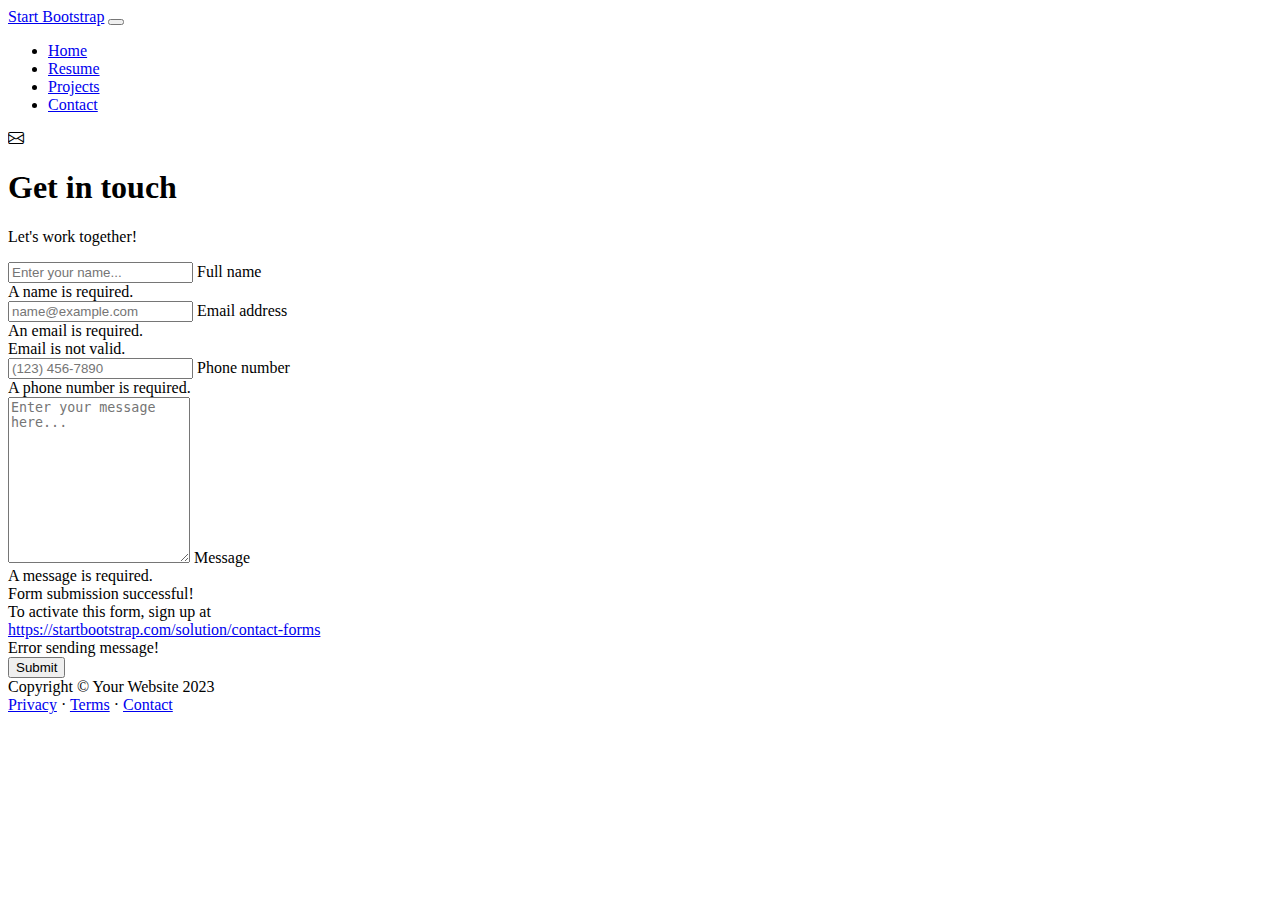
==== src/main/resources/templates/contact.html @ b7c42c3f "Created database and logic for User" ====
<!DOCTYPE html>
<html lang="en">
    <head>
        <meta charset="utf-8" />
        <meta name="viewport" content="width=device-width, initial-scale=1, shrink-to-fit=no" />
        <meta name="description" content />
        <meta name="author" content />
        <title>Modern Business - Start Bootstrap Template</title>
        <!-- Favicon-->
        <link rel="icon" type="image/x-icon" href="../../../../../../Downloads/startbootstrap-personal-gh-pages/assets/favicon.ico" />
        <!-- Custom Google font-->
        <link rel="preconnect" href="https://fonts.googleapis.com" />
        <link rel="preconnect" href="https://fonts.gstatic.com" crossorigin />
        <link href="https://fonts.googleapis.com/css2?family=Plus+Jakarta+Sans:wght@100;200;300;400;500;600;700;800;900&amp;display=swap" rel="stylesheet" />
        <!-- Bootstrap icons-->
        <link href="https://cdn.jsdelivr.net/npm/bootstrap-icons@1.8.1/font/bootstrap-icons.css" rel="stylesheet" />
        <!-- Core theme CSS (includes Bootstrap)-->
        <link href="../../../../../../Downloads/startbootstrap-personal-gh-pages/css/styles.css" rel="stylesheet" />
    </head>
    <body class="d-flex flex-column">
        <main class="flex-shrink-0">
            <!-- Navigation-->
            <nav class="navbar navbar-expand-lg navbar-light bg-white py-3">
                <div class="container px-5">
                    <a class="navbar-brand" href="index.html"><span class="fw-bolder text-primary">Start Bootstrap</span></a>
                    <button class="navbar-toggler" type="button" data-bs-toggle="collapse" data-bs-target="#navbarSupportedContent" aria-controls="navbarSupportedContent" aria-expanded="false" aria-label="Toggle navigation"><span class="navbar-toggler-icon"></span></button>
                    <div class="collapse navbar-collapse" id="navbarSupportedContent">
                        <ul class="navbar-nav ms-auto mb-2 mb-lg-0 small fw-bolder">
                            <li class="nav-item"><a class="nav-link" href="index.html">Home</a></li>
                            <li class="nav-item"><a class="nav-link" href="resume.html">Resume</a></li>
                            <li class="nav-item"><a class="nav-link" href="projects.html">Projects</a></li>
                            <li class="nav-item"><a class="nav-link" href="contact.html">Contact</a></li>
                        </ul>
                    </div>
                </div>
            </nav>
            <!-- Page content-->
            <section class="py-5">
                <div class="container px-5">
                    <!-- Contact form-->
                    <div class="bg-light rounded-4 py-5 px-4 px-md-5">
                        <div class="text-center mb-5">
                            <div class="feature bg-primary bg-gradient-primary-to-secondary text-white rounded-3 mb-3"><i class="bi bi-envelope"></i></div>
                            <h1 class="fw-bolder">Get in touch</h1>
                            <p class="lead fw-normal text-muted mb-0">Let's work together!</p>
                        </div>
                        <div class="row gx-5 justify-content-center">
                            <div class="col-lg-8 col-xl-6">
                                <!-- * * * * * * * * * * * * * * *-->
                                <!-- * * SB Forms Contact Form * *-->
                                <!-- * * * * * * * * * * * * * * *-->
                                <!-- This form is pre-integrated with SB Forms.-->
                                <!-- To make this form functional, sign up at-->
                                <!-- https://startbootstrap.com/solution/contact-forms-->
                                <!-- to get an API token!-->
                                <form id="contactForm" data-sb-form-api-token="API_TOKEN">
                                    <!-- Name input-->
                                    <div class="form-floating mb-3">
                                        <input class="form-control" id="name" type="text" placeholder="Enter your name..." data-sb-validations="required" />
                                        <label for="name">Full name</label>
                                        <div class="invalid-feedback" data-sb-feedback="name:required">A name is required.</div>
                                    </div>
                                    <!-- Email address input-->
                                    <div class="form-floating mb-3">
                                        <input class="form-control" id="email" type="email" placeholder="name@example.com" data-sb-validations="required,email" />
                                        <label for="email">Email address</label>
                                        <div class="invalid-feedback" data-sb-feedback="email:required">An email is required.</div>
                                        <div class="invalid-feedback" data-sb-feedback="email:email">Email is not valid.</div>
                                    </div>
                                    <!-- Phone number input-->
                                    <div class="form-floating mb-3">
                                        <input class="form-control" id="phone" type="tel" placeholder="(123) 456-7890" data-sb-validations="required" />
                                        <label for="phone">Phone number</label>
                                        <div class="invalid-feedback" data-sb-feedback="phone:required">A phone number is required.</div>
                                    </div>
                                    <!-- Message input-->
                                    <div class="form-floating mb-3">
                                        <textarea class="form-control" id="message" type="text" placeholder="Enter your message here..." style="height: 10rem" data-sb-validations="required"></textarea>
                                        <label for="message">Message</label>
                                        <div class="invalid-feedback" data-sb-feedback="message:required">A message is required.</div>
                                    </div>
                                    <!-- Submit success message-->
                                    <!---->
                                    <!-- This is what your users will see when the form-->
                                    <!-- has successfully submitted-->
                                    <div class="d-none" id="submitSuccessMessage">
                                        <div class="text-center mb-3">
                                            <div class="fw-bolder">Form submission successful!</div>
                                            To activate this form, sign up at
                                            <br />
                                            <a href="https://startbootstrap.com/solution/contact-forms">https://startbootstrap.com/solution/contact-forms</a>
                                        </div>
                                    </div>
                                    <!-- Submit error message-->
                                    <!---->
                                    <!-- This is what your users will see when there is-->
                                    <!-- an error submitting the form-->
                                    <div class="d-none" id="submitErrorMessage"><div class="text-center text-danger mb-3">Error sending message!</div></div>
                                    <!-- Submit Button-->
                                    <div class="d-grid"><button class="btn btn-primary btn-lg disabled" id="submitButton" type="submit">Submit</button></div>
                                </form>
                            </div>
                        </div>
                    </div>
                </div>
            </section>
        </main>
        <!-- Footer-->
        <footer class="bg-white py-4 mt-auto">
            <div class="container px-5">
                <div class="row align-items-center justify-content-between flex-column flex-sm-row">
                    <div class="col-auto"><div class="small m-0">Copyright &copy; Your Website 2023</div></div>
                    <div class="col-auto">
                        <a class="small" href="#!">Privacy</a>
                        <span class="mx-1">&middot;</span>
                        <a class="small" href="#!">Terms</a>
                        <span class="mx-1">&middot;</span>
                        <a class="small" href="#!">Contact</a>
                    </div>
                </div>
            </div>
        </footer>
        <!-- Bootstrap core JS-->
        <script src="https://cdn.jsdelivr.net/npm/bootstrap@5.2.3/dist/js/bootstrap.bundle.min.js"></script>
        <!-- Core theme JS-->
        <script src="../../../../../../Downloads/startbootstrap-personal-gh-pages/js/scripts.js"></script>
        <!-- * * * * * * * * * * * * * * * * * * * * * * * * * * * * * * * * * * * * * * * *-->
        <!-- * *                               SB Forms JS                               * *-->
        <!-- * * Activate your form at https://startbootstrap.com/solution/contact-forms * *-->
        <!-- * * * * * * * * * * * * * * * * * * * * * * * * * * * * * * * * * * * * * * * *-->
        <script src="https://cdn.startbootstrap.com/sb-forms-latest.js"></script>
    </body>
</html>
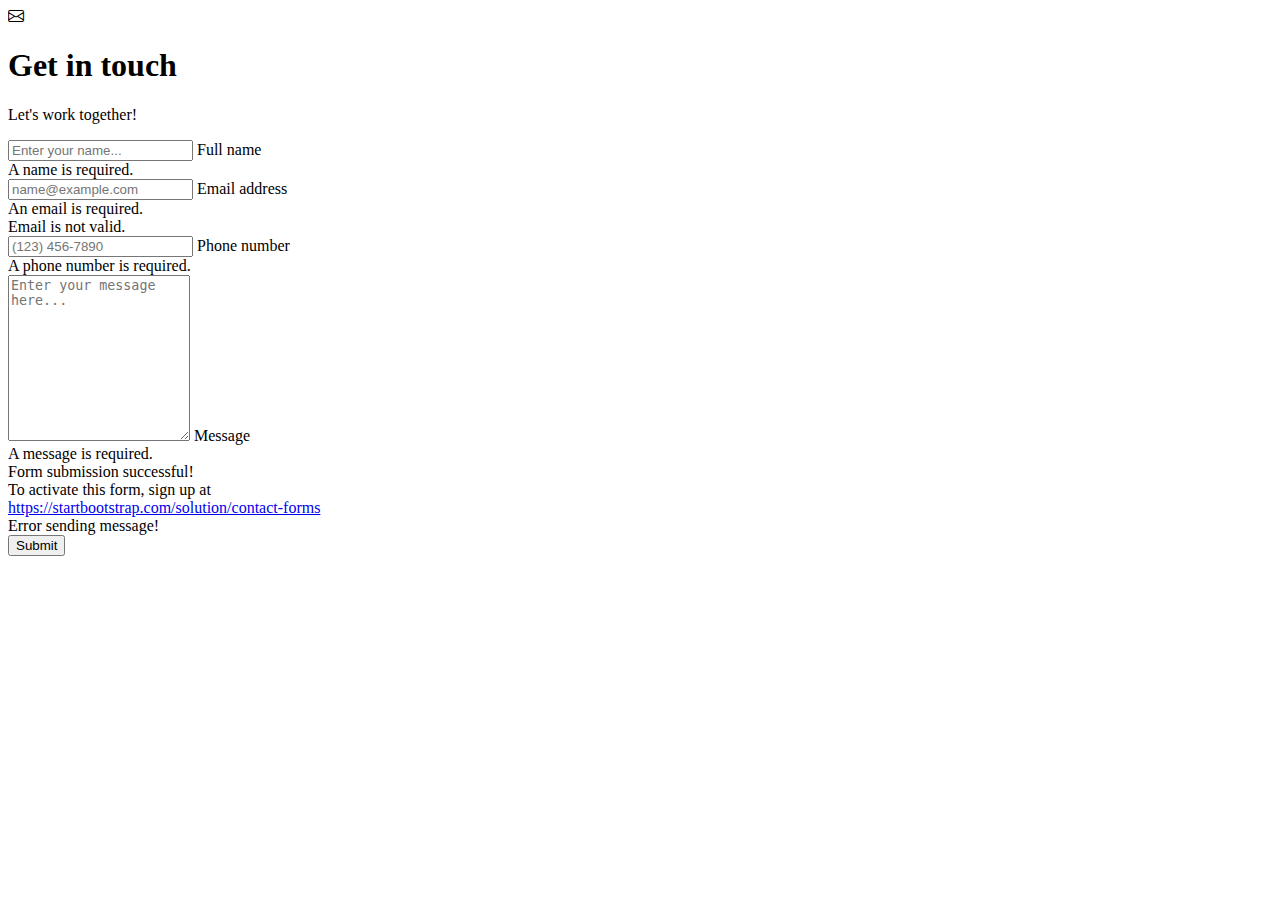
==== commit 8bd58d5a: "Updated HTML - created navigation and footer fragments" ====
--- a/src/main/resources/templates/contact.html
+++ b/src/main/resources/templates/contact.html
@@ -5,9 +5,9 @@
         <meta name="viewport" content="width=device-width, initial-scale=1, shrink-to-fit=no" />
         <meta name="description" content />
         <meta name="author" content />
-        <title>Modern Business - Start Bootstrap Template</title>
+        <title>Nuridin Kisyov's Website</title>
         <!-- Favicon-->
-        <link rel="icon" type="image/x-icon" href="../../../../../../Downloads/startbootstrap-personal-gh-pages/assets/favicon.ico" />
+        <link rel="icon" type="/assets/favicon.ico" />
         <!-- Custom Google font-->
         <link rel="preconnect" href="https://fonts.googleapis.com" />
         <link rel="preconnect" href="https://fonts.gstatic.com" crossorigin />
@@ -15,25 +15,12 @@
         <!-- Bootstrap icons-->
         <link href="https://cdn.jsdelivr.net/npm/bootstrap-icons@1.8.1/font/bootstrap-icons.css" rel="stylesheet" />
         <!-- Core theme CSS (includes Bootstrap)-->
-        <link href="../../../../../../Downloads/startbootstrap-personal-gh-pages/css/styles.css" rel="stylesheet" />
+        <link href="/css/styles.css" rel="stylesheet" />
     </head>
     <body class="d-flex flex-column">
         <main class="flex-shrink-0">
             <!-- Navigation-->
-            <nav class="navbar navbar-expand-lg navbar-light bg-white py-3">
-                <div class="container px-5">
-                    <a class="navbar-brand" href="index.html"><span class="fw-bolder text-primary">Start Bootstrap</span></a>
-                    <button class="navbar-toggler" type="button" data-bs-toggle="collapse" data-bs-target="#navbarSupportedContent" aria-controls="navbarSupportedContent" aria-expanded="false" aria-label="Toggle navigation"><span class="navbar-toggler-icon"></span></button>
-                    <div class="collapse navbar-collapse" id="navbarSupportedContent">
-                        <ul class="navbar-nav ms-auto mb-2 mb-lg-0 small fw-bolder">
-                            <li class="nav-item"><a class="nav-link" href="index.html">Home</a></li>
-                            <li class="nav-item"><a class="nav-link" href="resume.html">Resume</a></li>
-                            <li class="nav-item"><a class="nav-link" href="projects.html">Projects</a></li>
-                            <li class="nav-item"><a class="nav-link" href="contact.html">Contact</a></li>
-                        </ul>
-                    </div>
-                </div>
-            </nav>
+            <div th:replace="~{fragments/navigation}"></div>
             <!-- Page content-->
             <section class="py-5">
                 <div class="container px-5">
@@ -106,20 +93,7 @@
             </section>
         </main>
         <!-- Footer-->
-        <footer class="bg-white py-4 mt-auto">
-            <div class="container px-5">
-                <div class="row align-items-center justify-content-between flex-column flex-sm-row">
-                    <div class="col-auto"><div class="small m-0">Copyright &copy; Your Website 2023</div></div>
-                    <div class="col-auto">
-                        <a class="small" href="#!">Privacy</a>
-                        <span class="mx-1">&middot;</span>
-                        <a class="small" href="#!">Terms</a>
-                        <span class="mx-1">&middot;</span>
-                        <a class="small" href="#!">Contact</a>
-                    </div>
-                </div>
-            </div>
-        </footer>
+        <div th:replace="~{fragments/footer}"></div>
         <!-- Bootstrap core JS-->
         <script src="https://cdn.jsdelivr.net/npm/bootstrap@5.2.3/dist/js/bootstrap.bundle.min.js"></script>
         <!-- Core theme JS-->
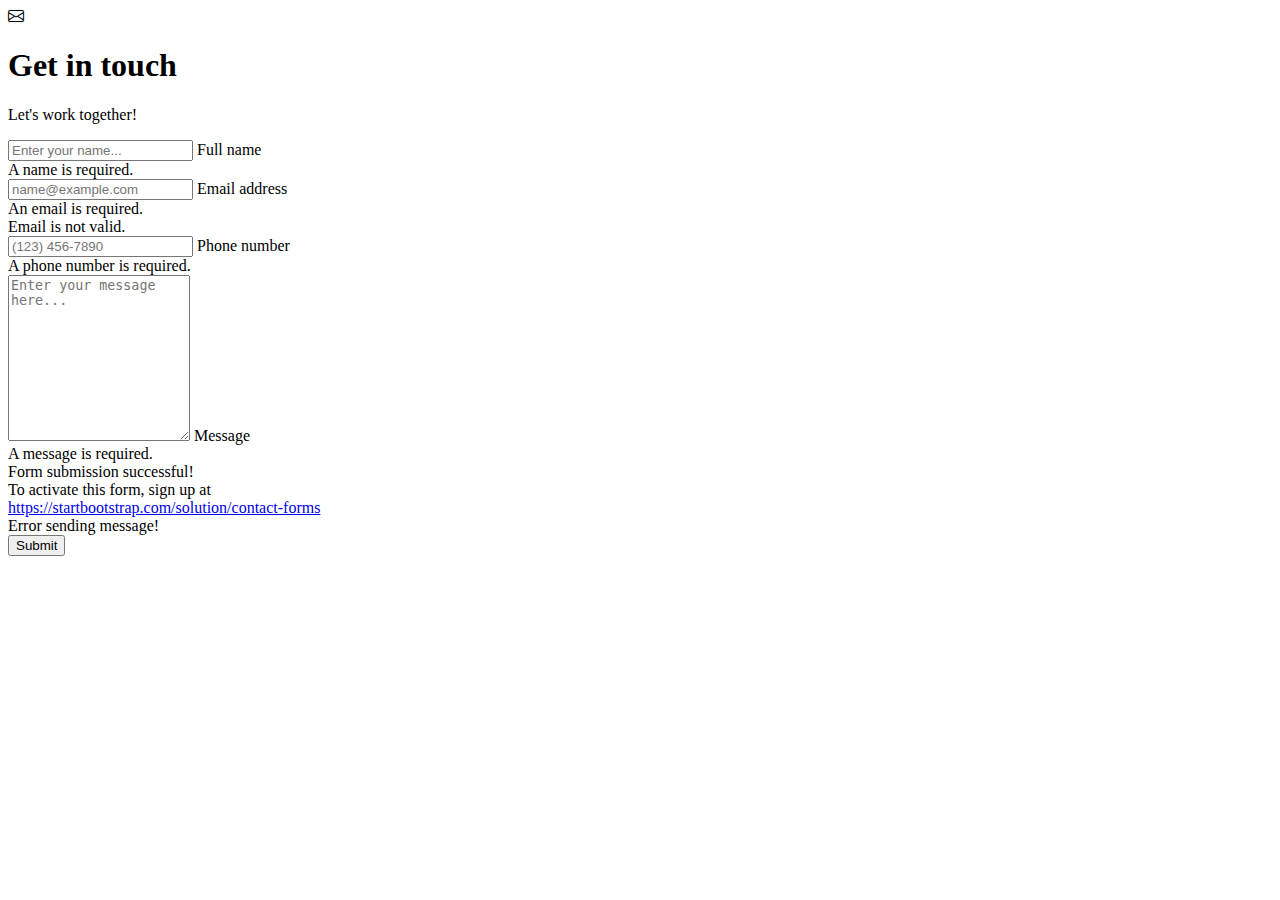
==== commit 8b684956: "Bug fixes" ====
--- a/src/main/resources/templates/contact.html
+++ b/src/main/resources/templates/contact.html
@@ -1,5 +1,6 @@
 <!DOCTYPE html>
-<html lang="en">
+<html lang="en" xmlns="http://www.w3.org/1999/xhtml"
+      xmlns:th="http://www.thymeleaf.org">
     <head>
         <meta charset="utf-8" />
         <meta name="viewport" content="width=device-width, initial-scale=1, shrink-to-fit=no" />
